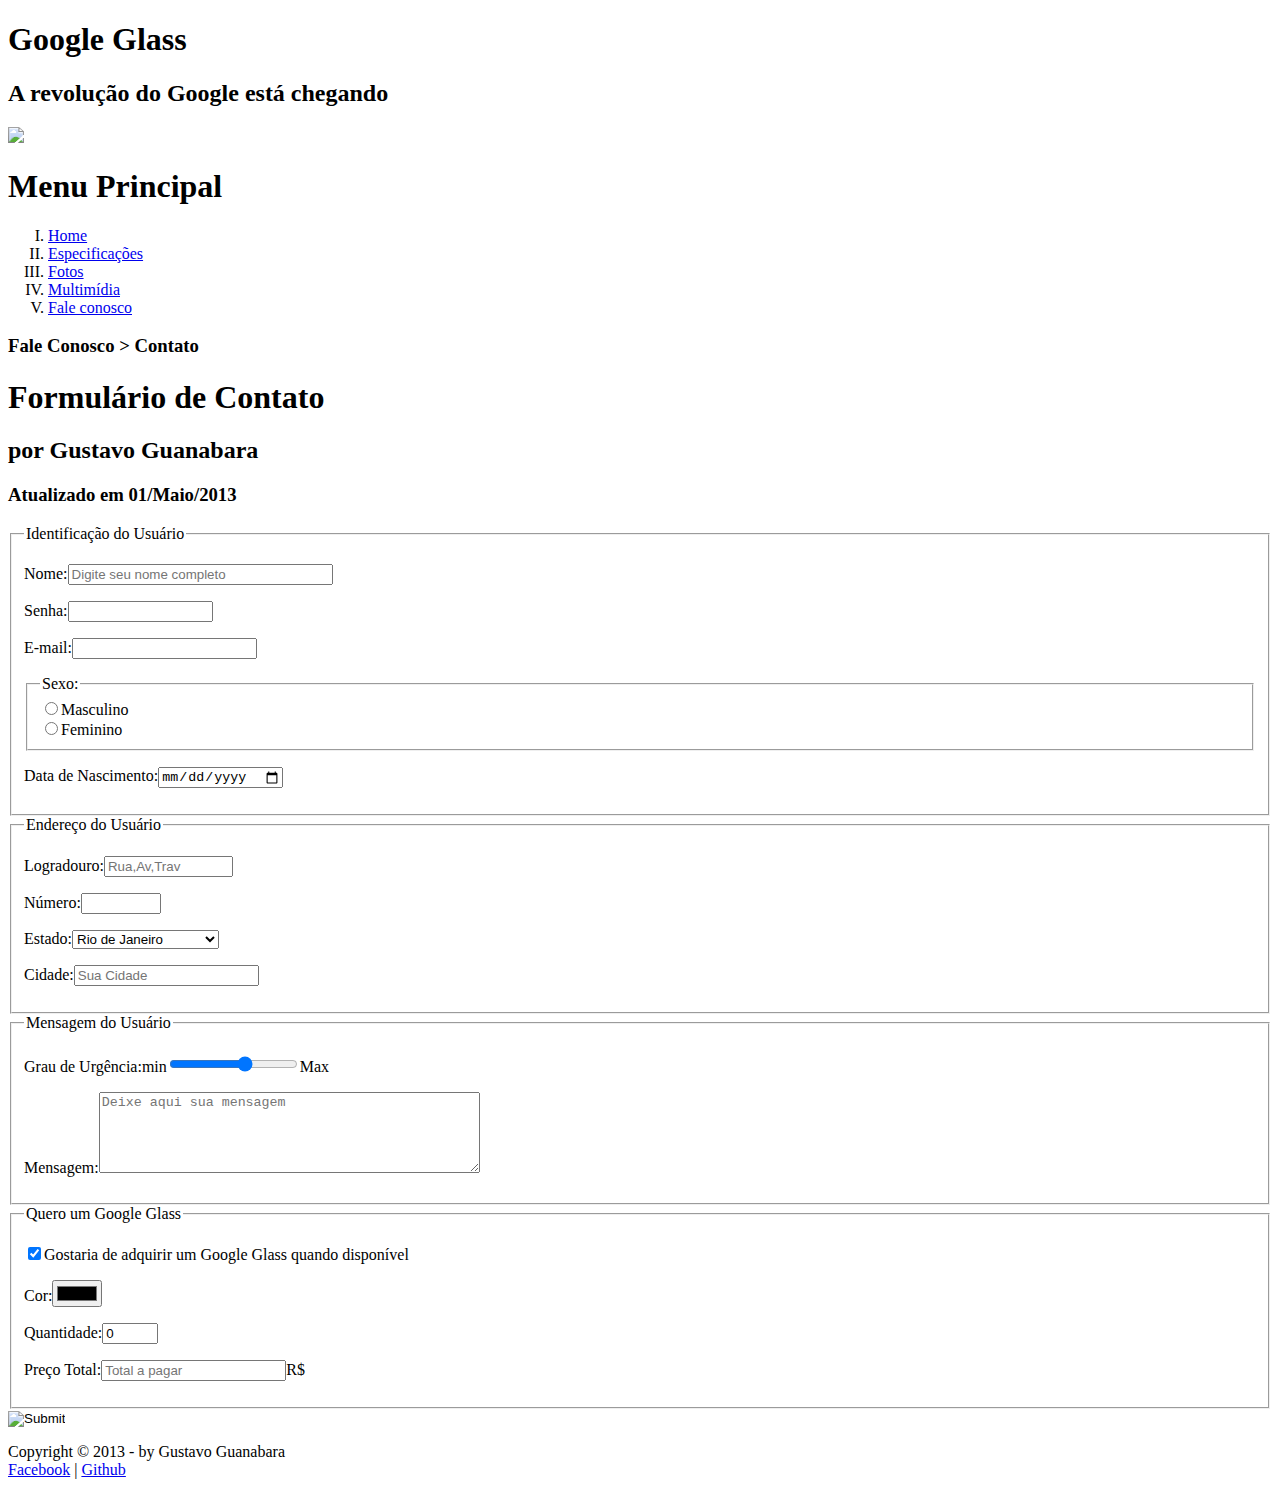
==== fale-conosco.html @ 831f010e "First commit" ====
<!DOCTYPE html>
<html lang="pt-br">
<head>
    <meta charset="utf-8">
    <title>Tudo sobre o Google Glass</title>
    <link rel="stylesheet" href="_css/estilo.css">
    <link rel="stylesheet" href="_css/form.css">
</head>
<script src="_javascript/funcoes.js"></script>
<script>
    function calctotal() {
        var qtd = parseInt(document.getElementById('cqtd').value)
        tot = qtd * 1500;
        document.getElementById('ctot').value = tot;
    }
</script>
<body>
<div id="interface">
    <header id="cabecalho">
    <hgroup>
        <h1>Google Glass</h1>
        <h2>A revolução do Google está chegando</h2>
    </hgroup>
<img id="icone" src="_imagens/contato.png">
<nav id="menu">
<h1>Menu Principal</h1>
    <ol type="I">
        <li onmouseover="mudafoto('_imagens/home.png')" onmouseout="mudafoto('_imagens/contato.png')"><a href="index.html">Home</a></li>
        <li onmouseover="mudafoto('_imagens/especificacoes.png')" onmouseout="mudafoto('_imagens/contato.png')"><a href="specs.html">Especificações</a></li>
        <li  onmouseover="mudafoto('_imagens/fotos.png')" onmouseout="mudafoto('_imagens/contato.png')"><a href="fotos.html">Fotos</a></li>
        <li  onmouseover="mudafoto('_imagens/multimidia.png')" onmouseout="mudafoto('_imagens/contato.png')"><a href="multimidia.html">Multimídia</a></li>
        <li  onmouseover="mudafoto('_imagens/contato.png')" onmouseout="mudafoto('_imagens/contato.png')"><a href="fale-conosco.html">Fale conosco</a></li>
    </ol>
</nav>
    </header>
<section id="corpoS">

<article id="noticia-principal">
    <header id="cabecalho-artigo">
        <hgroup>
            <h3>Fale Conosco > Contato</h3>
            <h1>Formulário de Contato</h1>
            <h2>por Gustavo Guanabara</h2>
            <h3 class="direita">Atualizado em 01/Maio/2013</h3>
        </hgroup>
    </header>
 <form method="post" id="fcontato" action="mailto:hypxwghoste@gmail.com" oninput="calctotal();">

    <fieldset id="usuario">
<legend>Identificação do Usuário</legend>
    <p><label for="cnome">Nome:</label><input type="text" name="tnome" id="cnome" size="30" maxlength="30" placeholder="Digite seu nome completo"></p>
    <p><label for="csenha">Senha:</label><input type="password" name="tsenha" id="csenha" size="15"
        maxlength="15"></p>
    <p><label for="cmail">E-mail:</label><input type="E-mail" name="tmail" id="cmail" size="20" maxlength="50"></p>
    <fieldset id="sexo"><legend>Sexo:</legend>
        <input type="radio" name="tsexo" id="cmasc"><label for="cmasc">Masculino</label><br>
        <input type="radio" name="tsexo" id="cfem"><label for="cfem">Feminino</label>
    </fieldset>
    <p><label for="cnasc">Data de Nascimento:</label><input type="date" name="tnasc" id="cnasc"></p>
    </fieldset>


    <fieldset id="endereco">
<legend>Endereço do Usuário</legend>
    <p><label for="crua">Logradouro:</label><input type="text" name="trua" id="crua" size="13" maxlength="80" placeholder="Rua,Av,Trav"></p>
    <p><label for="cnum">Número:</label><input type="number" name="tnum" id="cnum" min="0" max="99999"></p>
    <p><label for="cest">Estado:</label><select name="test" id="cest">
        <optgroup label="Região Sudeste">
            <option value="RJ">Rio de Janeiro</option>
            <option value="SP">São Paulo</option>
            <option value="MG">Minas Gerais</option>
        </optgroup>

        <optgroup label="Região Sul">
            <option value="PR">Paraná</option>
            <option value="SC">Santa Catarina</option>
         <option value="RS">Rio Grande do Sul</option>
     </optgroup>
    </select></p>
    <p><label for="ccid">Cidade:</label><input type="text" name="tcid" id="ccid" maxlength="40" size="20" placeholder="Sua Cidade" list="cidades"></p>
    <datalist id="cidades">
        <option value="Rio de Janeiro"></option>
        <option value="Nova Iguaçu"></option>
        <option value="Niterói"></option>
        <option value="Belford Roxo"></option>
    </datalist>
    </fieldset>

    <fieldset id="mensagem">
<legend>Mensagem do Usuário</legend>
    <p><label for="curg">Grau de Urgência:</label>min<input type="range" name="turg" id="urg" min="0" max="10" step="2">Max</p>
    <p><label for="cmsg">Mensagem:</label><textarea name="tmsg" id="tmsg" cols="45" rows="5" placeholder="Deixe aqui sua mensagem"></textarea></p>
    </fieldset>

    <fieldset id="pedido">
<legend>Quero um Google Glass</legend>
    <p><input type="checkbox" name="tped" id="cped" checked="true"><label for="cped">Gostaria de adquirir um Google Glass quando disponível</label></p>
    <p><label for="ccor">Cor:</label><input type="color" name="tcor" id="ccor"></p>
    <p><label for="cqtd">Quantidade:</label><input type="number" name="tqtd" id="cqtd" min="0" max="90" value="0"></p>
    <p><label for="ctot">Preço Total:</label><input type="text" name="ttot" id="ctot" placeholder="Total a pagar" readonly="true">R$</p>
    </fieldset>
    <input type="image" name="tenviar" src="_imagens/botao-enviar.png">
</form>
</article>
</section>

<footer id="rodape">
    <p>Copyright &copy; 2013 - by Gustavo Guanabara<br>
    <a href="https://facebook.com/ghoste.hypx.5" target="blank">Facebook</a> | <a href="https://github.com/guastavoguanabara" target="blank">Github</a></p>
</footer>
</div>
</body>
</html>
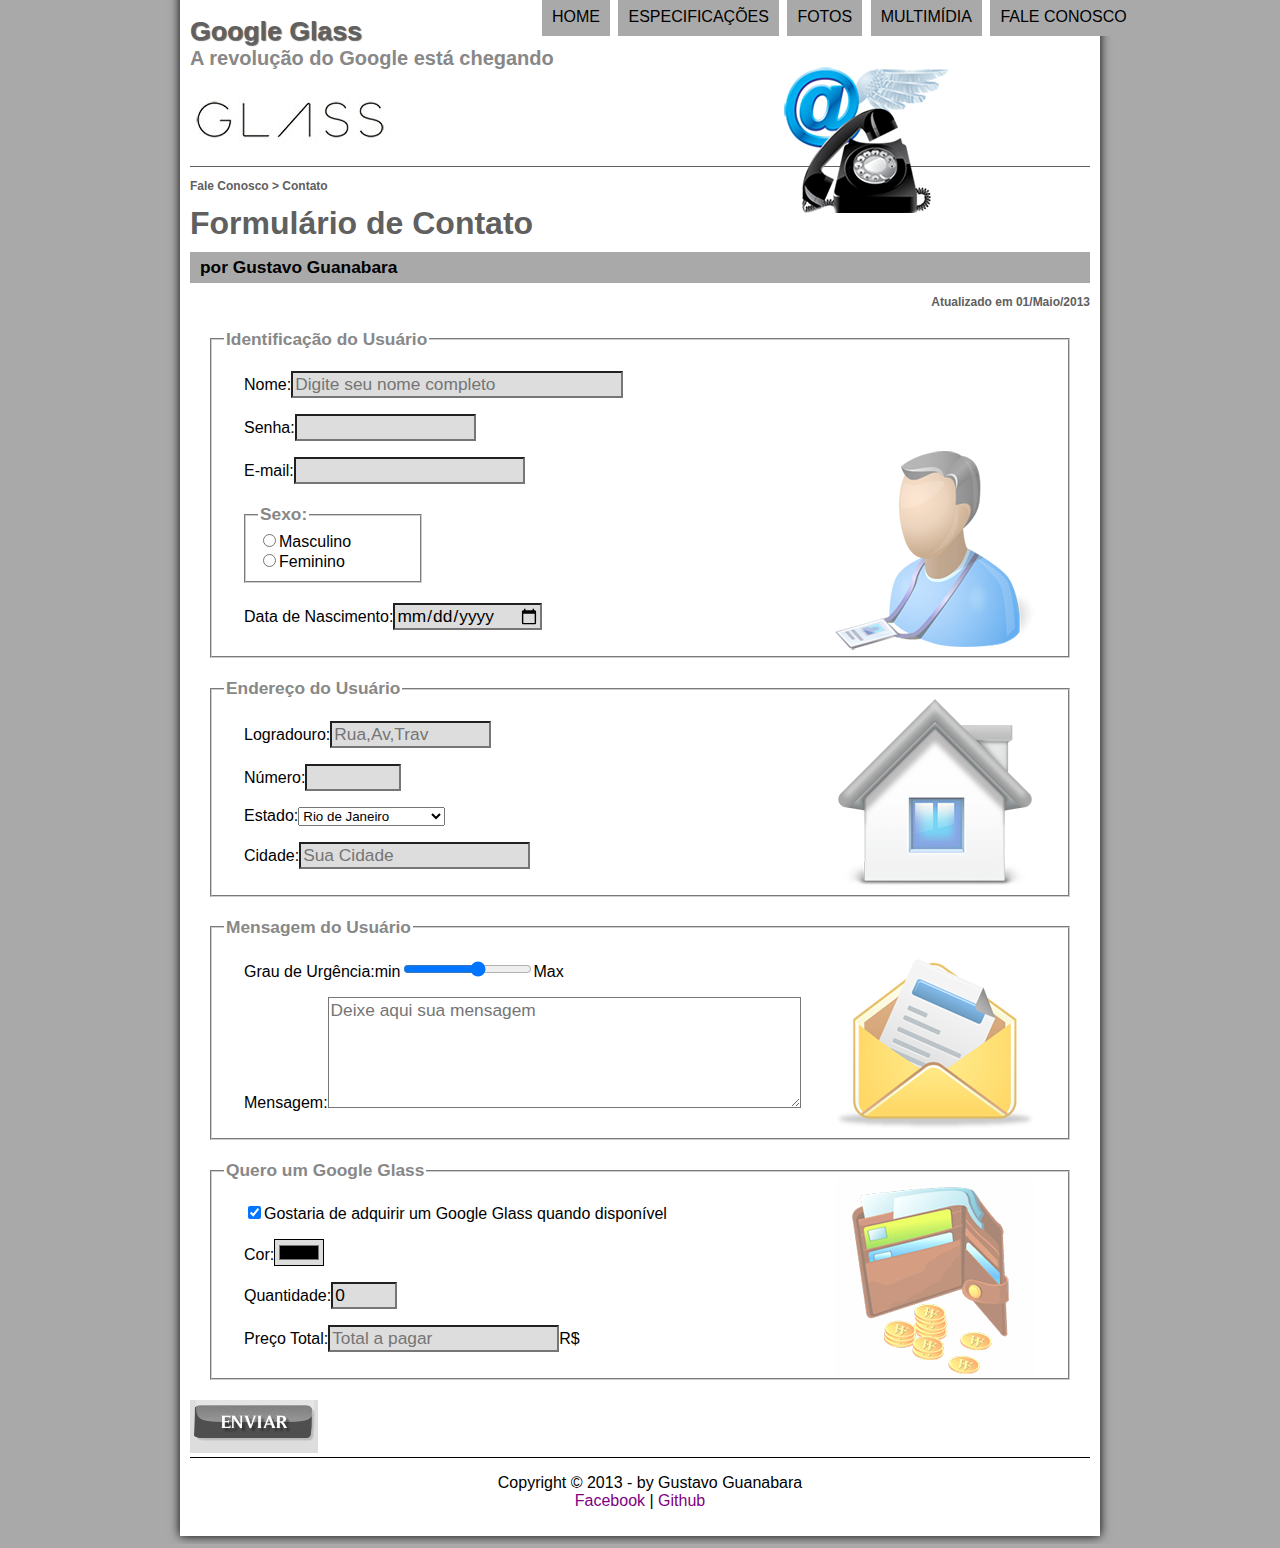
==== commit 62bc1fe2: "correção de erros" ====
--- a/fale-conosco.html
+++ b/fale-conosco.html
@@ -3,10 +3,10 @@
 <head>
     <meta charset="utf-8">
     <title>Tudo sobre o Google Glass</title>
-    <link rel="stylesheet" href="_css/estilo.css">
-    <link rel="stylesheet" href="_css/form.css">
+    <link rel="stylesheet" href="css/estilo.css">
+    <link rel="stylesheet" href="css/form.css">
 </head>
-<script src="_javascript/funcoes.js"></script>
+<script src="javascript/funcoes.js"></script>
 <script>
     function calctotal() {
         var qtd = parseInt(document.getElementById('cqtd').value)
@@ -21,15 +21,15 @@
         <h1>Google Glass</h1>
         <h2>A revolução do Google está chegando</h2>
     </hgroup>
-<img id="icone" src="_imagens/contato.png">
+<img id="icone" src="imagens/contato.png">
 <nav id="menu">
 <h1>Menu Principal</h1>
     <ol type="I">
-        <li onmouseover="mudafoto('_imagens/home.png')" onmouseout="mudafoto('_imagens/contato.png')"><a href="index.html">Home</a></li>
-        <li onmouseover="mudafoto('_imagens/especificacoes.png')" onmouseout="mudafoto('_imagens/contato.png')"><a href="specs.html">Especificações</a></li>
-        <li  onmouseover="mudafoto('_imagens/fotos.png')" onmouseout="mudafoto('_imagens/contato.png')"><a href="fotos.html">Fotos</a></li>
-        <li  onmouseover="mudafoto('_imagens/multimidia.png')" onmouseout="mudafoto('_imagens/contato.png')"><a href="multimidia.html">Multimídia</a></li>
-        <li  onmouseover="mudafoto('_imagens/contato.png')" onmouseout="mudafoto('_imagens/contato.png')"><a href="fale-conosco.html">Fale conosco</a></li>
+        <li onmouseover="mudafoto('imagens/home.png')" onmouseout="mudafoto('imagens/contato.png')"><a href="index.html">Home</a></li>
+        <li onmouseover="mudafoto('imagens/especificacoes.png')" onmouseout="mudafoto('imagens/contato.png')"><a href="specs.html">Especificações</a></li>
+        <li  onmouseover="mudafoto('imagens/fotos.png')" onmouseout="mudafoto('imagens/contato.png')"><a href="fotos.html">Fotos</a></li>
+        <li  onmouseover="mudafoto('imagens/multimidia.png')" onmouseout="mudafoto('imagens/contato.png')"><a href="multimidia.html">Multimídia</a></li>
+        <li  onmouseover="mudafoto('imagens/contato.png')" onmouseout="mudafoto('imagens/contato.png')"><a href="fale-conosco.html">Fale conosco</a></li>
     </ol>
 </nav>
     </header>
@@ -99,7 +99,7 @@
     <p><label for="cqtd">Quantidade:</label><input type="number" name="tqtd" id="cqtd" min="0" max="90" value="0"></p>
     <p><label for="ctot">Preço Total:</label><input type="text" name="ttot" id="ctot" placeholder="Total a pagar" readonly="true">R$</p>
     </fieldset>
-    <input type="image" name="tenviar" src="_imagens/botao-enviar.png">
+    <input type="image" name="tenviar" src="imagens/botao-enviar.png">
 </form>
 </article>
 </section>
--- a/css/estilo.css
+++ b/css/estilo.css
@@ -0,0 +1,269 @@
+@charset "utf-8";
+@font-face{
+	font-family: 'fonte-logo';
+	src: url("../fonts/OleoScriptSwashCaps-bold.ttf");
+}
+
+@font-face{
+	font-family: 'fonte1';
+	src: url('../fonts/courgette-regular.ttf');
+}
+
+body {
+	background-color: darkgray;
+	color:rgba(0,0,0,1);
+	font-family: 'fonte1' , sans-serif;
+}
+
+div#interface {
+	width: 900px;
+	background-color: white;
+	margin: -20px auto 0px auto;
+	box-shadow: 0px 0px 10px black;
+	padding: 10px;
+}
+ 
+p {
+	text-align: justify;
+	text-indent: 20px;
+}
+
+    /* Video */
+
+video#video02 {
+	height: 197px;
+}
+
+	/* Cabeçalho*/
+
+header#cabecalho img#icone {
+	position: absolute;
+	left: 780px;
+	top: 60px;
+}
+
+header#cabecalho {
+	border-bottom: 1px #606060 solid;
+	height: 150px;
+	background: url("../imagens/glass-logo-peq.jpg") no-repeat 0px 80px;
+}
+
+header#cabecalho h1 {
+	font-family: 'fonte-logo', sans-serif;
+	font-size: 20pt;
+	color: #606060;
+	text-shadow: 1px 1px 1px rgba(0,0,0,.6);
+	padding: 0px;
+	margin-bottom: 0px;
+}
+
+header#cabecalho h2 {
+	font-family: 'fonte1',sans-serif;
+	color: #888888;
+	font-size: 15pt;
+	padding: 0px;
+	margin-top: 0px;
+}
+
+header#cabecalho-artigo h1 {
+	font-family: 'fonte-logo' , sans-serif
+	font-size: 20pt;
+	color: #606060;
+	margin: 0px;
+}
+
+.direita {
+	text-align: right;
+}
+
+header#cabecalho-artigo h2 {
+	font-size: 13pt;
+	color: #cecece;
+	background-color: white;
+	margin: 0px;
+}
+
+header#cabecalho-artigo h3 {
+	font-size: 12px;
+	color: #606060;
+}
+
+/* Formatação de imagens com legenda */
+
+figure.foto-legenda {
+	position: relative;
+	border: 8px solid white;
+	box-shadow: 1px 1px 4px black;
+}
+
+figure.foto-legenda img {
+	width: 100%;
+	height: 100%;
+}
+
+figure.foto-legenda figcaption {
+	opacity: 0%;
+	position: absolute;
+	top: 0px;
+	background-color: rgba(0,0,0,.4);
+	color: white;
+	width: 100%;
+	height: 100%;
+	padding: 10px;
+	padding-top: 10px;
+
+	box-sizing: border-box;
+	transition: opacity 1s;
+}
+
+figure.foto-legenda:hover figcaption{
+	opacity: 100%;
+}
+
+/* Formatação do menu*/
+
+nav#menu {
+	display: block;
+}
+
+nav#menu ol {
+	list-style: none;
+	text-transform: uppercase;
+	position: absolute;
+	top: -20px;
+	left: 500px;
+}
+
+nav#menu li {
+	display: inline-block;
+	color: black;
+	background-color: darkgray;
+	padding: 10px;
+	margin: 2px;
+}
+
+nav#menu li:hover {
+	background-color: #606060;
+	color: white;
+	transition: 1s;
+}
+
+nav#menu h1 {
+	display: none;
+}
+
+nav#menu a {
+	color: black;
+	text-decoration: none;
+}
+
+nav#menu a:hover {
+	color: lightgray;
+	text-decoration: underline;
+	transition: 1s;
+}
+
+	/* Sessão ID=corpo*/
+section#corpo {
+	display: block;
+	width: 500px;
+ 	float: left;
+ 	border-right: 1px solid black;
+ 	padding-right: 15px;
+}
+
+article#noticia-principal h2 {
+	font-size: 13pt;
+	color: black;
+	background-color: darkgray;
+	padding: 5px 0px 5px 10px;
+	margin: 10px 0px 10px 0px;
+}
+
+	/* Tabela*/
+table#tabela-spec {
+	border: 1px solid #606060;
+	border-spacing: 0px;
+	margin-left: auto;
+	margin-right: auto;
+}
+
+table#tabela-spec td {
+	border: 1px solid #606060;
+	padding: 10px;
+	text-align: center;
+	vertical-align: middle;
+}
+
+table#tabela-spec td.ce{
+	color: white;
+	background-color: #606060;
+	vertical-align: top;
+	font-weight: bold;
+}
+
+table#tabela-spec td.cd {
+	background-color: #cecece;
+}
+
+table#tabela-spec caption {
+	color: #888888;
+	font-size: 10pt;
+	font-weight: bold;
+}
+
+table#tabela-spec caption span {
+	display: block;
+	float: right;
+	color: black;
+	font-size: 8pt;
+	margin-top: 10px;
+}
+
+	/* Lateral Direita*/
+aside#lateral {
+	display: block;
+	width: 350px;
+	float: right;
+	background-color: #b0b0b0;
+	padding: 10px;
+	margin-top: 10px;
+	box-shadow: 2px 2px 2px rgba(0,0,0,.5)
+}
+
+aside#lateral h1 {
+	font-family: 'font-logo'
+	font-size:20pt;
+	color: #606060;
+	margin-top: 0px;
+}
+
+aside#lateral h2 {
+	background-color: #606060;
+	font-size: 13pt;
+	color: white;
+	padding: 5px
+}
+
+	/* Rodapé */
+footer#rodape {
+	clear: both;
+	border-top: 1px solid black;
+}
+
+footer#rodape p {
+	text-align: center;
+	color: black;
+}
+
+footer#rodape a {
+	color: purple;
+	text-decoration: none;
+}
+
+footer#rodape a:hover {
+	text-decoration: underline;
+	background-color: darkgray;
+	color: black;
+	transition: 1s;
+}--- a/css/form.css
+++ b/css/form.css
@@ -0,0 +1,49 @@
+@charset "utf-8"
+
+form {
+	width: 500px;
+	margin: auto;
+}
+
+input,textarea {
+	font-family: sans-serif;
+	font-weight: normal;
+	font-size: 13pt;
+	background-color: rgba(255,255,255,.8);
+}
+
+input,textarea:hover {
+	background-color: #dddddd;
+}
+
+legend {
+	color: #888888;
+	font-weight: bold;
+	font-size: 13pt;
+	font-family: sans-serif;
+}
+
+fieldset {
+	border-color: #cecece;
+	margin: 20px;
+}
+
+fieldset#sexo {
+	width: 150px;
+}
+
+fieldset#usuario {
+	background: url("../imagens/icone-contato.png") no-repeat 95% 95%;
+}
+
+fieldset#endereco {
+	background: url("../imagens/icone-endereco.png") no-repeat 95% 95%;
+}
+
+fieldset#mensagem {
+	background: url("../imagens/icone-mensagem.png") no-repeat 95% 95%;
+}
+
+fieldset#pedido {
+	background: url("../imagens/icone-pagamento.png") no-repeat 95% 95%;
+}